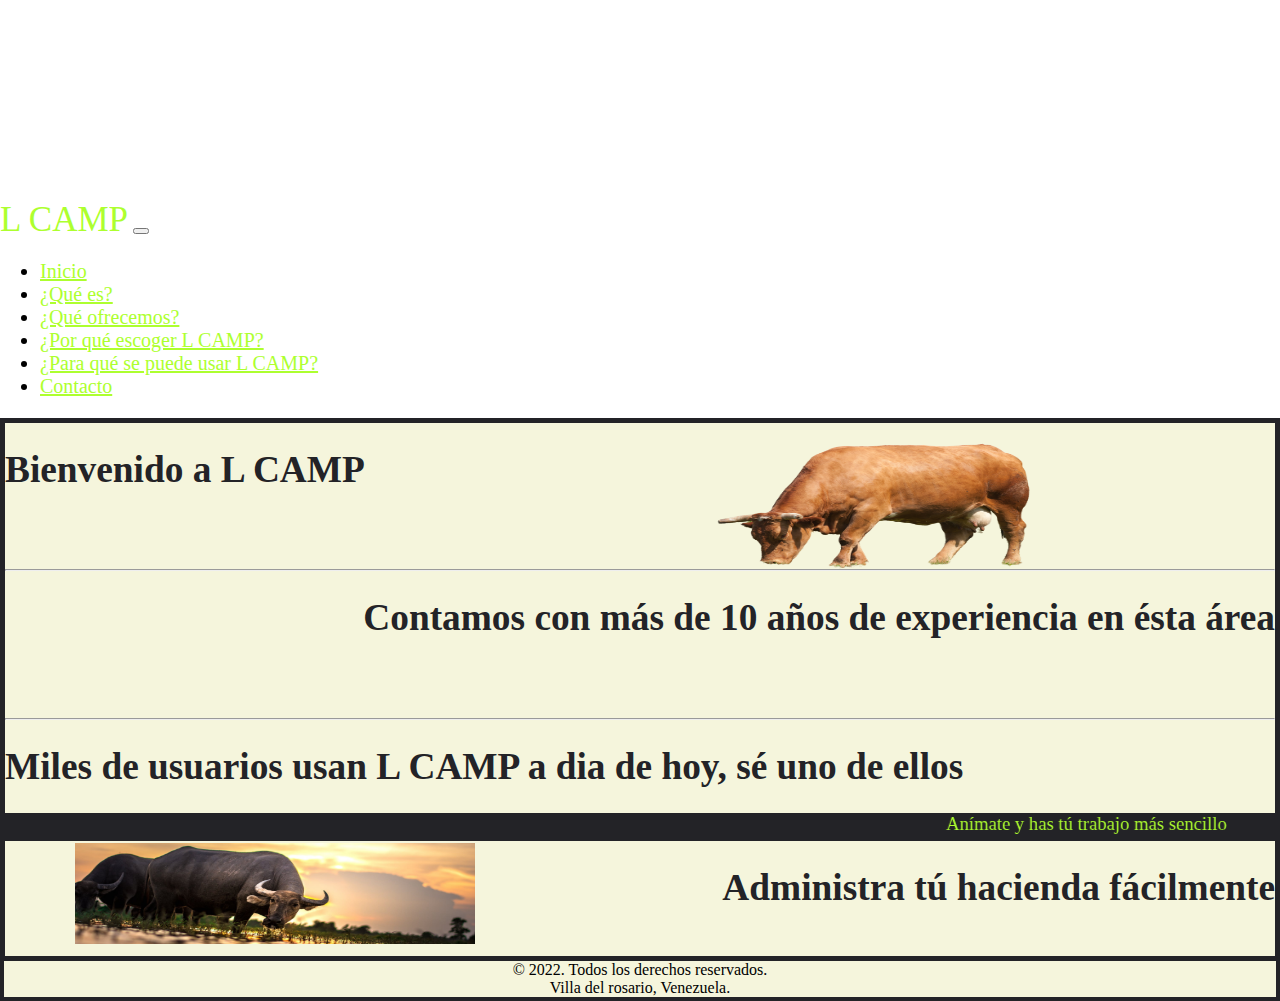
==== index.html @ 7a95264a "Add files via upload" ====
<!DOCTYPE html>
<html lang="en">
<head>
    <meta charset="UTF-8">
    <meta http-equiv="X-UA-Compatible" content="IE=edge">
    <meta name="viewport" content="width=device-width, initial-scale=1.0">
    <link href="https://cdn.jsdelivr.net/npm/bootstrap@5.1.3/dist/css/bootstrap.min.css" rel="stylesheet" integrity="sha384-1BmE4kWBq78iYhFldvKuhfTAU6auU8tT94WrHftjDbrCEXSU1oBoqyl2QvZ6jIW3" crossorigin="anonymous">
    <script src="https://cdn.jsdelivr.net/npm/bootstrap@5.1.3/dist/js/bootstrap.bundle.min.js" integrity="sha384-ka7Sk0Gln4gmtz2MlQnikT1wXgYsOg+OMhuP+IlRH9sENBO0LRn5q+8nbTov4+1p" crossorigin="anonymous"></script>
    <link rel="stylesheet" href="css/style.css">
     
    <title>L CAMP</title>

</head>
<body>
    <div id="contenedor">
        <div id="encabezado">
            
        </div>

            <div id="navegacion">

                <nav class="navbar navbar-expand-lg navbar-dark bg-dark">
                    <div id="menu"  class="container-fluid">
                        <a id="titulo" class="navbar-brand" >L CAMP</a>
                      <button class="navbar-toggler" type="button" data-bs-toggle="collapse" data-bs-target="#navbarNav" aria-controls="navbarNav" aria-expanded="false" aria-label="Toggle navigation">
                        <span class="navbar-toggler-icon"></span>
                      </button>
                      <div class="collapse navbar-collapse" id="navbarNav">
                        <ul class="navbar-nav me-auto mb-2 mb-lg-0">
                          <li class="nav-item">
                            <a class="nav-link active"  href="index.html">Inicio</a>
                          </li>
                          <li class="nav-item">
                            <a class="nav-link active" aria-current="page" href="que_es.html">¿Qué es?</a>
                          </li>
                          <li class="nav-item">
                            <a class="nav-link active" aria-current="page" href="que_ofrecemos.html">¿Qué ofrecemos?</a>
                          </li>
                          <li class="nav-item">
                            <a class="nav-link active" aria-current="page" href="porque_escoger.html">¿Por qué escoger L CAMP?</a>
                          </li>
                          <li class="nav-item">
                            <a class="nav-link active" aria-current="page" href="pq_usar.html">¿Para qué se puede usar L CAMP?</a>
                          </li>
                          <li class="nav-item">
                            <a class="nav-link active" aria-current="page" href="contacto.html">Contacto</a>
                          </li>
                          
                        </ul>
                        
                      </div>
                    </div>
                  </nav>


            </div>

            <div id="cuerpo">

                <h1 class="sub_titulo1">Bienvenido a L CAMP</h1>
                <br><br>
        
                <hr>

                <img src="img/vaca.png" width="150px" class="imagen_cuerpo">

                <h1 class="sub_titulo2">Contamos con más de 10 años de experiencia en ésta área</h1>
                <br><br>

                <hr>

                <h1 class="sub_titulo3">Miles de usuarios usan L CAMP a dia de hoy, sé uno de ellos </h1> 
                <p class="marquesina"><marquee behavior="alternate" direction="Rigth" >Anímate y has tú trabajo más sencillo  </marquee></p>

                <img src="img/bufala2_c.jpg" width="150px" class="imagen_cuerpo2">

                <h1 class="sub_titulo4">Administra tú hacienda fácilmente</h1>

                <br>

            </div>

            <div id="pie">
                © 2022. Todos los derechos reservados. <br />Villa del rosario, Venezuela.

            </div>

    </div>
</body>
</html>
---- css/style.css ----
body{
    margin: 0px;
    padding: 0px
    }

#contenedor{
    width:100%;
    height:100%;
    }

#encabezado {
    background-image:url(../img/bosque1.jpg);
    width:100%;
    height: 200px;
    background-repeat: no-repeat;
    background-size: 100%;

}

#menu{
        
    font-size: 20px;
    
}
    
#titulo{
    font-size: 35px;
        
    
}

    
#menu a{
    color: greenyellow;
}

#cuerpo{
    font-size: 14pt;
    color:rgb(35, 35, 39);
    background-color:beige;
    border: rgb(35, 35, 39) 5px solid;
    border-bottom: rgb(35, 35, 39) 4px solid
    

}

.sub_titulo1{
    text-align: left;

}

.sub_titulo2{
    text-align: right;

}

.sub_titulo3{
    text-align: left;

}

.sub_titulo4{
    text-align: right;

}

.imagen_cuerpo{
    width: 500px;
    height: 194px;
    position: absolute;
    margin-right: 10px;
    line-height: 150px;
    margin-top: -172px;
    margin-left: 630px;


}

.imagen_cuerpo2{
    width: 400px;
    height: 100.7px;
    position: absolute;
    margin-left: 70px;
    margin-top: -16px;
    margin-right: 630px;
    margin-bottom: 8px;
    
}

.marquesina{
    background-color:rgb(35, 35, 39);
    color: greenyellow;
    -webkit-text-stroke: 0.0015px rgb(35, 35, 39);
    height: 28px;
    

}

#pie{
    text-align: center;
    background-color: beige;
    border: rgb(35, 35, 39) 4px solid;
    border-top: rgb(35, 35, 39) 0.5px solid;
    
}

/* //////////////////////////////////////////// */

.sub_titulo1_html2{
    text-align: center;

}

.parrafo1{
    text-align: center;
    padding-left:15%;
    padding-right: 15%;
 -webkit-text-stroke: 0.01px whitesmoke;
    font-size: 16pt;
    
}

/* //////////////////////////////////////////// */

.ol_html3{
    list-style: circle;
    display: block;
    padding-left:  25%;
    padding-right: 25%;
    text-align: center;
    font-family: Verdana, Geneva, Tahoma, sans-serif;
    -webkit-text-stroke: 0.01px whitesmoke;
    font-size: 16pt;
    color: black;

}


/* //////////////////////////////////////////// */

.subtitulo_c{
    text-align: center;

}

.parrafo_c{
    text-align: center;

}

.row{
    padding-top: 3%;
    padding-left: 15%;
    padding-right: 15%;
    padding-bottom: 1%;
}

.row label{
    padding-left: 25%;

}

.form-floating{
    padding-top: 3%;
    padding-left: 15%;
    padding-right: 15%;
    padding-bottom: 1%;

}

.form-floating label{
    padding-left: 20%;
    padding-top: 4%;
}

.col-12{
   padding-left: 47%;
   padding-top: 1%;
   padding-bottom: 4%;

}

.col-12 button{
    color: greenyellow ;
    background-color: rgb(35, 35, 39) ;

}



@media (max-width: 1100px){
    .imagen_cuerpo{
        margin-right: 55%;
        margin-left: 45%;
        margin-top: -160px;
        height: 180px;
        width: 300px;

    }

    .imagen_cuerpo2{
        margin-right: 60%;
        margin-left: 0%;
        height: 75px;
        width: 200px;
        margin-top: -214px;

    }

}
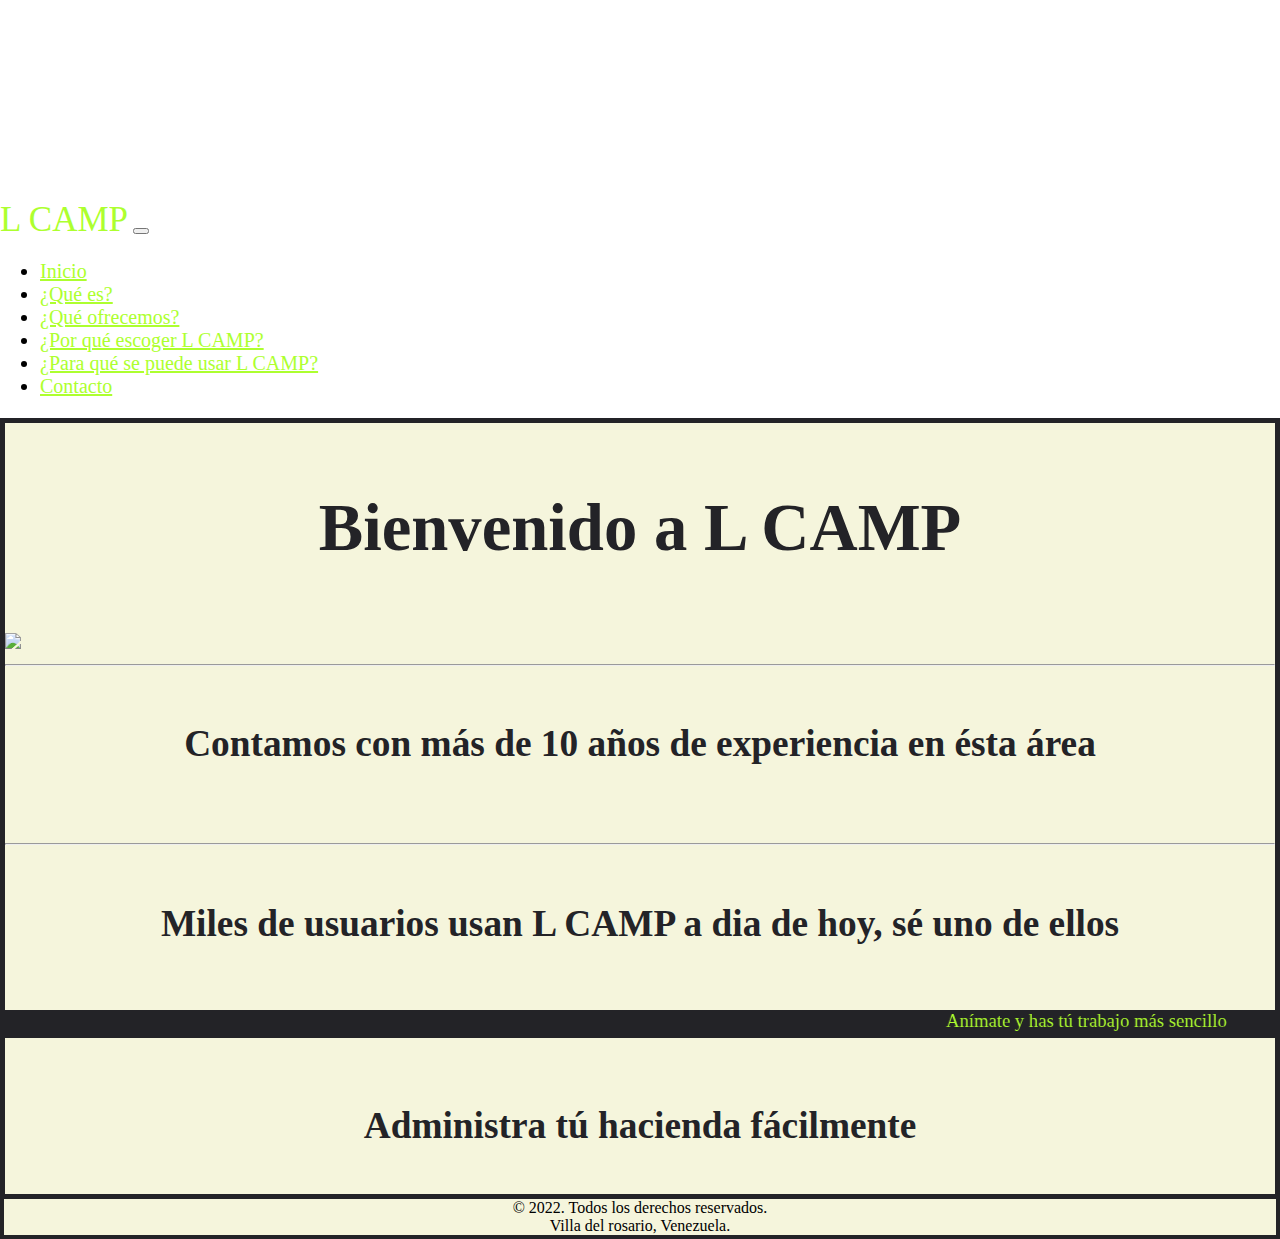
==== commit b95f50b7: "Add files via upload" ====
--- a/index.html
+++ b/index.html
@@ -52,27 +52,38 @@
                     </div>
                   </nav>
 
-
             </div>
 
             <div id="cuerpo">
 
+              <br>
+
                 <h1 class="sub_titulo1">Bienvenido a L CAMP</h1>
-                <br><br>
-        
-                <hr>
 
-                <img src="img/vaca.png" width="150px" class="imagen_cuerpo">
+                <br>
+              
+                  <div class="imagen_cuerpo text-center">
+
+                    <img src="img/bufala3.png" class="img-fluid" width="400px">
+
+                  </div>
+
+                  <hr>
+                
+                <br>
 
                 <h1 class="sub_titulo2">Contamos con más de 10 años de experiencia en ésta área</h1>
                 <br><br>
 
                 <hr>
 
-                <h1 class="sub_titulo3">Miles de usuarios usan L CAMP a dia de hoy, sé uno de ellos </h1> 
+                <br>
+
+                <h1 class="sub_titulo3">Miles de usuarios usan L CAMP a dia de hoy, sé uno de ellos </h1>
+                <br> 
                 <p class="marquesina"><marquee behavior="alternate" direction="Rigth" >Anímate y has tú trabajo más sencillo  </marquee></p>
 
-                <img src="img/bufala2_c.jpg" width="150px" class="imagen_cuerpo2">
+                <br>
 
                 <h1 class="sub_titulo4">Administra tú hacienda fácilmente</h1>
 
--- a/css/style.css
+++ b/css/style.css
@@ -26,7 +26,6 @@
 #titulo{
     font-size: 35px;
         
-    
 }
 
     
@@ -41,58 +40,36 @@
     border: rgb(35, 35, 39) 5px solid;
     border-bottom: rgb(35, 35, 39) 4px solid
     
-
 }
 
 .sub_titulo1{
-    text-align: left;
+    text-align: center;
+    font-size: 50pt;
 
 }
 
 .sub_titulo2{
-    text-align: right;
+    text-align: center;
 
 }
 
 .sub_titulo3{
-    text-align: left;
+    text-align: center;
 
 }
 
 .sub_titulo4{
-    text-align: right;
+    text-align: center;
 
 }
 
-.imagen_cuerpo{
-    width: 500px;
-    height: 194px;
-    position: absolute;
-    margin-right: 10px;
-    line-height: 150px;
-    margin-top: -172px;
-    margin-left: 630px;
 
-
-}
-
-.imagen_cuerpo2{
-    width: 400px;
-    height: 100.7px;
-    position: absolute;
-    margin-left: 70px;
-    margin-top: -16px;
-    margin-right: 630px;
-    margin-bottom: 8px;
-    
-}
 
 .marquesina{
     background-color:rgb(35, 35, 39);
     color: greenyellow;
     -webkit-text-stroke: 0.0015px rgb(35, 35, 39);
     height: 28px;
-    
 
 }
 
@@ -131,7 +108,7 @@
     font-family: Verdana, Geneva, Tahoma, sans-serif;
     -webkit-text-stroke: 0.01px whitesmoke;
     font-size: 16pt;
-    color: black;
+    color: rgb(35, 35, 39);
 
 }
 
@@ -188,24 +165,3 @@
 
 
 
-@media (max-width: 1100px){
-    .imagen_cuerpo{
-        margin-right: 55%;
-        margin-left: 45%;
-        margin-top: -160px;
-        height: 180px;
-        width: 300px;
-
-    }
-
-    .imagen_cuerpo2{
-        margin-right: 60%;
-        margin-left: 0%;
-        height: 75px;
-        width: 200px;
-        margin-top: -214px;
-
-    }
-
-}
-
